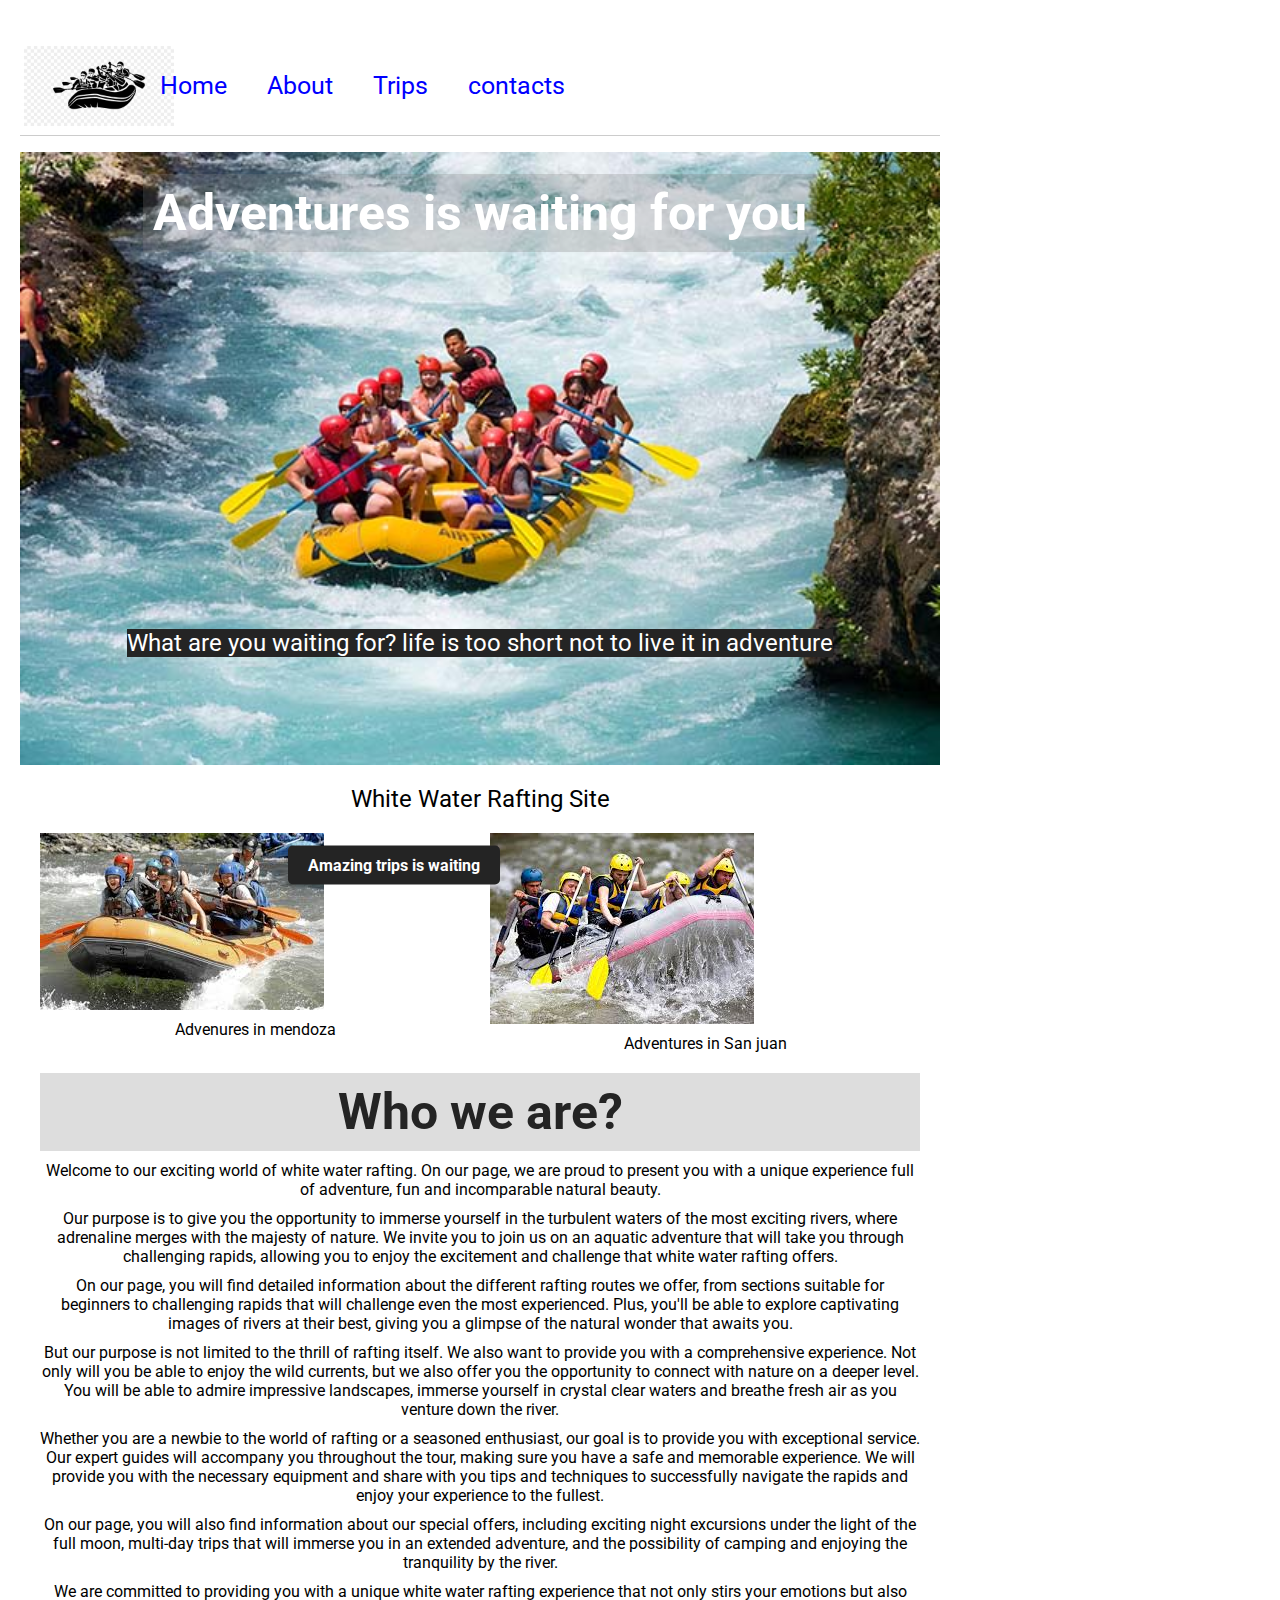
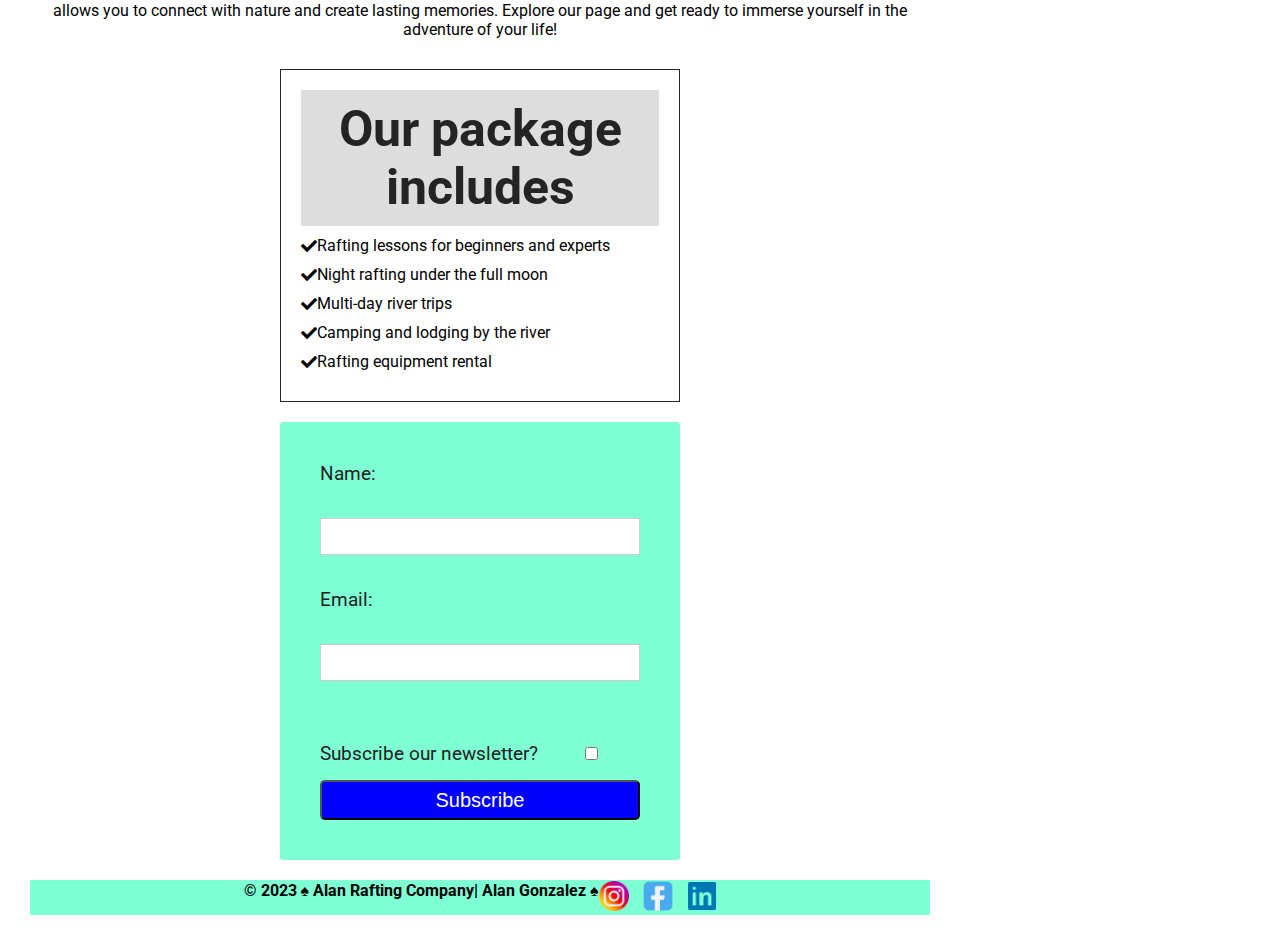
==== wwr/index.html @ f1890069 "fin de curso" ====
<!DOCTYPE html>
<html lang="en-US">
<head>
    <meta charset="UTF-8">
    <meta http-equiv="X-UA-Compatible" content="IE=edge">
    <meta name="viewport" content="width=device-width, initial-scale=1.0">
    <meta name="description" content="Home description">
    <meta name="author" content="Alan Gonzalez">
    <title>Home</title>
    <link rel="stylesheet" href="styles/styles.css">
    <link rel="stylesheet" href="https://cdnjs.cloudflare.com/ajax/libs/font-awesome/5.15.3/css/all.min.css">
</head>
<body>
    <header>
        <img src="images/kisspng-rafting-whitewater-clip-art-river-vector-5adc0278f17565.365266351524367992989.jpg" alt="">
        <nav class="navigation">
            <ul>
                <li><a href="#">Home</a></li>
                <li><a href="about.html">About</a></li>
                <li><a href="trips.html">Trips</a></li>
                <li><a href="contact.html">contacts</a> </li> 
            </ul>      
        </nav>    
    </header>
    <main>
        <div class="hero">
            <img src="images/image-hero.jpg" alt="">
            <h2>Adventures is waiting for you</h2>
            <p>What are you waiting for? life is too short not to live it in adventure</p>
        </div>
        <div class="trip-container">
            <a class="cta-button" href="trips.html">Amazing trips is waiting</a>
        </div>
        <div class="grid-container">
            <div class="header">White Water Rafting Site</div>
            <div class="image1">
              <img src="images/rafting_index.jpg" alt="Imagen 1">
              <div class="content">Advenures in mendoza</div>
            </div>
            <div class="image2">
              <img src="images/rafting_index2.jpg" alt="Imagen 2">
              <div class="content">Adventures in San juan</div>
            </div>
            <div class="description">
              <h2>Who we are?</h2>
              <p>Welcome to our exciting world of white water rafting. On our page, we are proud to present you with a unique experience full of adventure, fun and incomparable natural beauty.</p>
              <p>Our purpose is to give you the opportunity to immerse yourself in the turbulent waters of the most exciting rivers, where adrenaline merges with the majesty of nature. We invite you to join us on an aquatic adventure that will take you through challenging rapids, allowing you to enjoy the excitement and challenge that white water rafting offers.</p>
              <p>On our page, you will find detailed information about the different rafting routes we offer, from sections suitable for beginners to challenging rapids that will challenge even the most experienced. Plus, you'll be able to explore captivating images of rivers at their best, giving you a glimpse of the natural wonder that awaits you.</p>
              <p>But our purpose is not limited to the thrill of rafting itself. We also want to provide you with a comprehensive experience. Not only will you be able to enjoy the wild currents, but we also offer you the opportunity to connect with nature on a deeper level. You will be able to admire impressive landscapes, immerse yourself in crystal clear waters and breathe fresh air as you venture down the river.</p>
              <p>Whether you are a newbie to the world of rafting or a seasoned enthusiast, our goal is to provide you with exceptional service. Our expert guides will accompany you throughout the tour, making sure you have a safe and memorable experience. We will provide you with the necessary equipment and share with you tips and techniques to successfully navigate the rapids and enjoy your experience to the fullest.</p>
              <p>On our page, you will also find information about our special offers, including exciting night excursions under the light of the full moon, multi-day trips that will immerse you in an extended adventure, and the possibility of camping and enjoying the tranquility by the river.</p>
              <p>We are committed to providing you with a unique white water rafting experience that not only stirs your emotions but also allows you to connect with nature and create lasting memories. Explore our page and get ready to immerse yourself in the adventure of your life!</p>
            </div>
            <div class="offerings">
              <h2>Our package includes</h2>
              <ul class="custom-list">
                <li><i class="fas fa-check"></i> Rafting lessons for beginners and experts</li>
                <li><i class="fas fa-check"></i> Night rafting under the full moon</li>
                <li><i class="fas fa-check"></i> Multi-day river trips</li>
                <li><i class="fas fa-check"></i> Camping and lodging by the river</li>
                <li><i class="fas fa-check"></i> Rafting equipment rental</li>
              </ul>
            </div>
          </div>
        <form class="form">
            <label class="box">Name:</label>
            <br>
            <input type="text" id="q1" name="q1" class="field"><br>
            <label class="box">Email:</label><br>
            <input type="email" id="q2" name="q2" class="field"><br>
            <br>
            <div class="checkbox-container">
              <input type="checkbox" id="checkbox" class="field checkbox">
              <label for="checkbox">Subscribe our newsletter?</label>
            </div>
            <button type="submit">Subscribe</button>
          </form>
          
    </main>
    <footer>
        <p>	&#169; 2023 &#9824; Alan Rafting Company| Alan Gonzalez &#9824;</p>
        <ul class="iconos-redes-sociales">
            <li><a href="www.instagram.com">
            <img src="images/3225191_app_instagram_logo_media_popular_icon.png" alt="icono1"></a></li>
            <li><a href="www.facebook.com">
            <img src="images/3377045_facebook_logo_media_social_icon.png" alt="icono2">
            </a></li>
           <li><a href="www.linkedin.com">
            <img src="images/4362961_linkedin_social_media_icon.png" alt="icono3"></a></li>
        </ul>
    </footer>
</body>
</html>
---- wwr/styles/styles.css ----
@import url('https://fonts.googleapis.com/css2?family=Roboto:wght@400;500&display=swap');

* {
  margin: 0;
  padding: 0;
  box-sizing: border-box;
}

:root {
  --primary-color: #242424;
  --secondary-color: #FFFFFF;
  --accent1-color: aquamarine;
  --accent2-color: blue;
  --heading-font: 'Roboto', sans-serif;
  --paragraph-font: 'Roboto', serif;
  --nav-background-color: rgba(9, 108, 237, 0.797);
  --nav-link-color: blue;
  --nav-hover-link-color: rgb(0, 145, 255);
  --nav-hover-background-color: blue;
}

body {
  font-family: var(--paragraph-font);
  max-width: 960px;
  padding: 20px;
}

header {
    width: 100%;
    height: 100px;
    margin: 1rem auto;
    display: grid;
    grid-template-columns: 120px 1fr 2fr;
    align-items: center;
    justify-items: start;
    border-bottom: 1px solid #ccc;
    max-width: 1000px;
    background-color: var(--secondary-color);
  }
  
header img {
  margin: 0 0.25rem 0;
  width: 150px;
  height: auto;
}

.navigation {
  display: flex;
  justify-content: center;
}

.navigation ul {
  list-style: none;
  display: flex;
}

.navigation li {
  flex: 1 1 100%;
}

.navigation a {
  display: block;
  font-size: 25px;
  color: navy;
  padding: 20px;
  text-decoration: none;
}

nav a:link,
nav a:visited {
  color: var(--nav-link-color);
}

nav a:hover {
  color: var(--nav-hover-link-color);
  background-color: var(--accent1-color);
}

h1,
h2 {
  font-family: var(--heading-font);
  color: var(--primary-color);
}
.cta-container {
    text-align: center;
    margin: 10px;
  }
  
  .cta-button {
    display: inline-block;
    padding: 10px 20px;
    background-color: var(--primary-color);
    color: #FFFFFF;
    text-decoration: none;
    font-weight: bold;
    border-radius: 5px;
  }


article h2{
    margin: 50px;
    font-size: 2.2rem;
    color: var(--primary-color);
}

.hero {
  display: flex;
  flex-direction: column;
  position: relative;
}
.hero img{
    display: block;
    width: 100%;
    height: auto;
}
.hero h1 {
  margin: 0 auto;
  top: 30px;
  left: 300px;
  color: var(--secondary-color);
  background-color: var(--primary-color);
}

.hero h2 {
    
    position: absolute;
    top: 10%;
    left: 50%;
    transform: translate(-50%, -50%);
    text-align: center;
    color: #fff;
    white-space: nowrap;
    
    /* Animación */
    animation: colorChange 3s infinite;
  }

  .hero p{
    position: absolute;
    top: 80%;
    left: 50%;
    transform: translate(-50%, -50%);
    text-align: center;
    font-size: 1.5em;
    color: var(--secondary-color);
    background-color: var(--primary-color);
    white-space: nowrap;
  }

  .trip-container {
    position: absolute;
    top: 95%;
    left: 30%;
    transform: translate(-50%, -50%);
    text-align: center;
    margin: 10px;
    animation: colorChange 3s infinite;
  }
  
  .trip-button {
    display: inline-block;
    padding: 10px 20px;
    background-color: var(--primary-color);
    color: #FFFFFF;
    text-decoration: none;
    font-weight: bold;
    border-radius: 5px;
    animation: colorChange 3s infinite;
  }
  .grid-container {
    display: grid;
    grid-template-columns: 1fr 1fr;
    grid-template-rows: auto;
    grid-gap: 20px;
    max-width: 100%;
    margin: 0 auto;
    padding: 20px;
    text-align: center;
  }
  .description p {
    margin-bottom: 10px;
  }
  .offerings {
    text-align: center;
    border: 1px solid var(--primary-color);
    padding: 20px;
    max-width: 400px;
    margin: 0 auto;
  }
  .offerings ul {
    padding-left: 20px;
    list-style-type: disc;
    padding: 0;
    margin: 0;
    list-style: none;

  }
  .offerings h2 {
    margin-bottom: 10px;
  }
  .custom-list li {
    display: flex;
    align-items: center;
    margin-bottom: 10px;
  }
  
  .header {
    grid-column: 1 / -1;
    text-align: center;
    font-size: 24px;
  }
  
  .image1,
  .image2 {
    display: grid;
    grid-template-columns: 1fr;
    grid-template-rows: auto 1fr;
    grid-gap: 10px;
  }
  
  .image1 img,
  .image2 img {
    max-width: 100%;
    height: auto;
  }
  
  .content {
    text-align: center;
  }
  
  .description,
  .offerings {
    grid-column: 1 / -1;
  }
  
  .description h2,
  .offerings h2 {
    margin-bottom: 10px;
  }
  
  
 

.contact {
  display: grid;
  grid-template-columns: repeat(1, 1fr);
  width: 100%;
  height: auto;
  padding: 10px;
  padding-bottom: 10px;
}

aside {
  display: flex;
  flex-wrap: wrap;
  width: 100%;
  height: auto;
}

.contact h2 {
  display: flex;
  align-items: start;
  padding: 10px;
  font-size: 1.5rem;
  font-weight: bold;
  font-style: italic;
  color: black;
  font-family: var(--paragraph-font);
  background-color: rgba(128, 128, 128, 0.54);
  border-radius: 2%;
}

.contact p {
  display: flex;
  justify-content: start;
  font-weight: bold;
  font-style: italic;
  background-color: rgba(128, 128, 128, 0.54);
  padding: 15px;
}

iframe {
  display: flex;
  justify-content: space-between;
  margin-left: 160px;
}

.imagen {
  position: absolute;
  top: -500px;
  left: 500px;
  border-radius: 2px;
  float: right;
}

section {
  padding: 50px;
}

h2 {
  display: flex;
  justify-content: center;
  padding: 10px;
  font-size: 50px;
  background-color: rgba(128, 128, 128, 0.27);
}

.container {
  display: grid;
}

.container figure img {
  display: grid;
  grid-template-columns: repeat(3, 33%);
  grid-template-rows: 200px;
  grid-gap: 20px;
  width: 50%;
  margin: 0 auto;
  border-radius: 100px;
}

figcaption {
  background-color: #222;
  color: #fff;
  font-style: italic;
  font-size: smaller;
  font-family: sans-serif;
  padding: 3px;
  text-align: center;
}

section p {
  font-size: 1.5rem;
  line-height: 2rem;
  font-family: var(--paragraph-font);
  padding-top: 30px;
}

footer {
  display: flex;
  background-color: var(--accent1-color);
  justify-content: center;
  padding-top: 1px;
  margin: 10px;
}

footer p {
  font-weight: bold;
  height: auto;
  display: flex;
}

.iconos-redes-sociales {
  list-style: none;
  display: inline-block;
  padding: 0;
  margin: 0;
}

.iconos-redes-sociales li {
  display: inline-block;
  margin-right: 10px;
}

.iconos-redes-sociales li:last-child {
  margin-right: 0;
}

.iconos-redes-sociales img {
  width: 30px;
  height: auto;
}

.form {
    background-color: var(--accent1-color);
    border-radius: 3px;
    font-size: 1.2em;
    color: #989898;
    margin: 0 auto;
    width: 400px;
    padding: 40px;
    margin-bottom: 20px;
    display: flex;
    flex-direction: column;
  }
  
  .checkbox-container {
    display: flex;
    justify-content: space-between;
    flex-direction: row-reverse;
    align-items: center;
    white-space: nowrap;
    padding-bottom: 10px;
    color: #222;
  }
  
  .checkbox {
    margin-left: 5px;
  }

input,
textarea {
  outline: none;
  border: 0;
  width: 100%;
  margin-top: 10px;
  margin-bottom: 10px;
  box-sizing: border-box;
}

.box {
  box-sizing: border-box;
  font-style: bold;
  color: #222;
}

.field {
  padding: 10px;
  border: solid 1px #ccc;
}

.field:focus {
  border-color: green;
}

button {
  color: white;
  background-color: blue;
  width: 100%;
  height: 40px;
  text-align: center;
  font-size: 20px;
  border-radius: 5px;
}

button:hover {
  color: #ccc;
}

select {
  color: blue;
  width: 100%;
  margin-top: 10px;
  margin-bottom: 15px;
  font-size: 1em;
  border: none;
  border-radius: 3px;
}

table {
    width: 100%;
    border-collapse: collapse; 
  }

  th, td {
    border: 1px solid #4d0cda;
    padding: 8px; 
    text-align: left; 
    width: 33%;
}

  thead {
    background-color: var(--primary-color);
    color: #fff;
  }








  @keyframes colorChange {
    0% {
      color: #fff; /* Color inicial */
    }
    30% {
      color: #b50505; /* Color intermedio */
    }
    60% {
        color: #1105b5; /* Color intermedio */
      }
    100% {
      color: #fff; /* Color final */
    }
  }
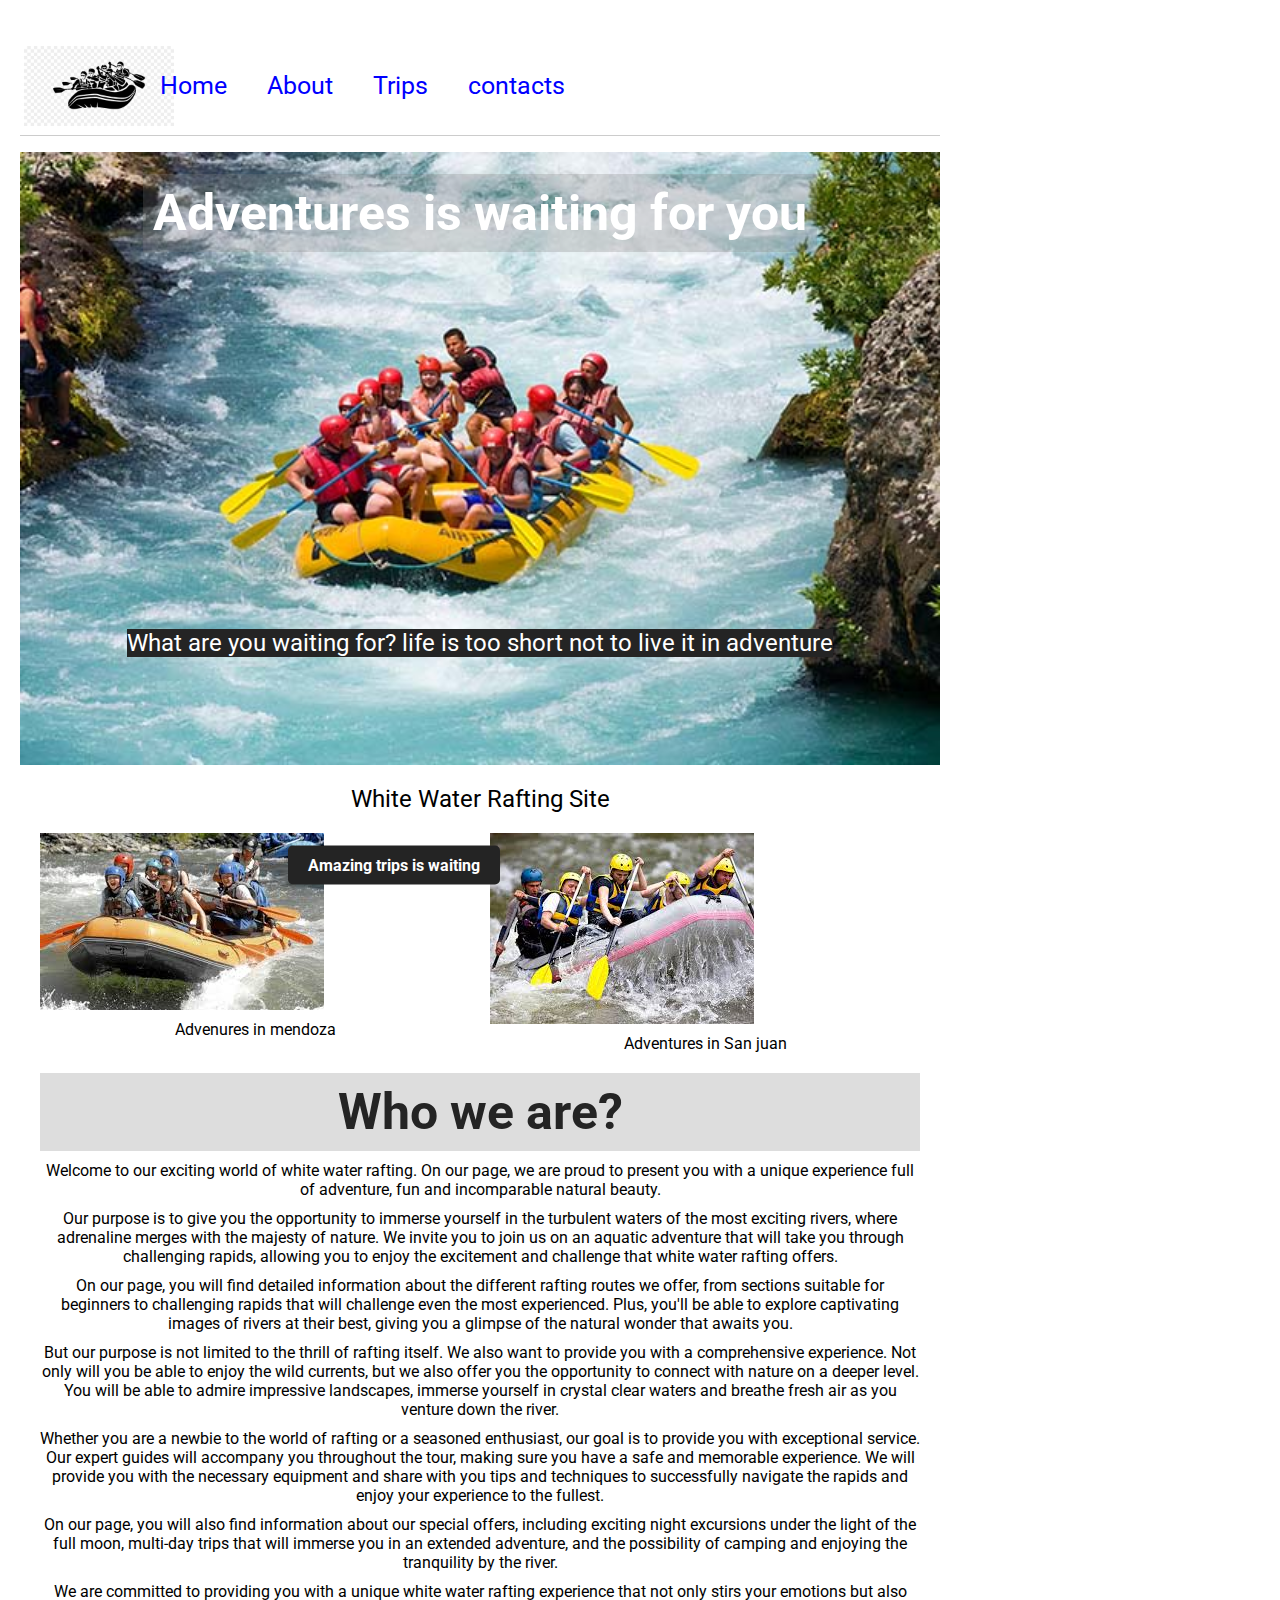
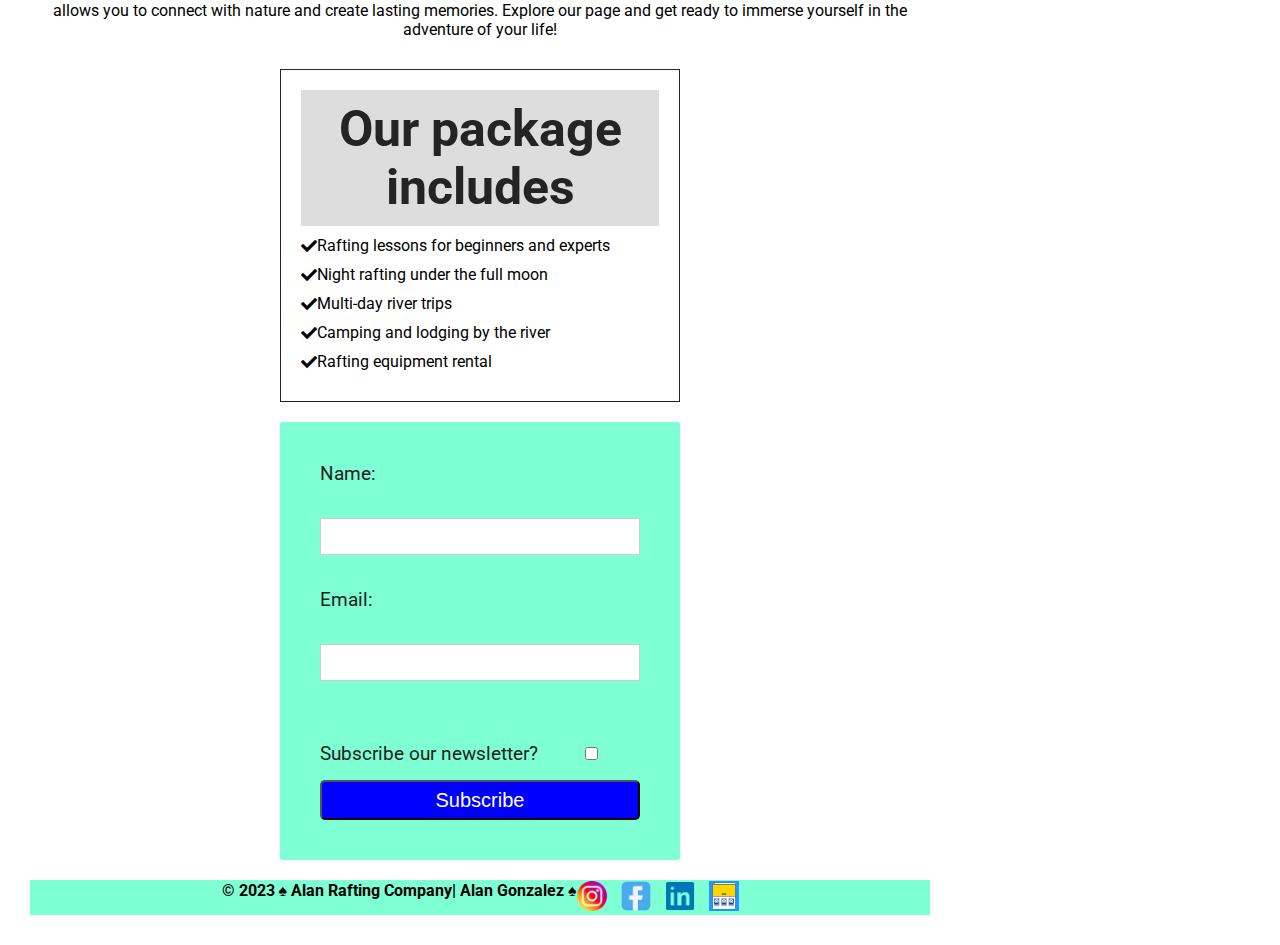
==== commit 5c1d8fee: "agregado imagen footer" ====
--- a/wwr/index.html
+++ b/wwr/index.html
@@ -87,6 +87,8 @@
             </a></li>
            <li><a href="www.linkedin.com">
             <img src="images/4362961_linkedin_social_media_icon.png" alt="icono3"></a></li>
+            <li><a href="https://app.moqups.com/Gz2eoqXSfJGj4NCSmZW183N9hjz86wzJ/view/page/a4a30148f">
+                <img src="images/wireframe.png" alt="icono4"></a></li>
         </ul>
     </footer>
 </body>
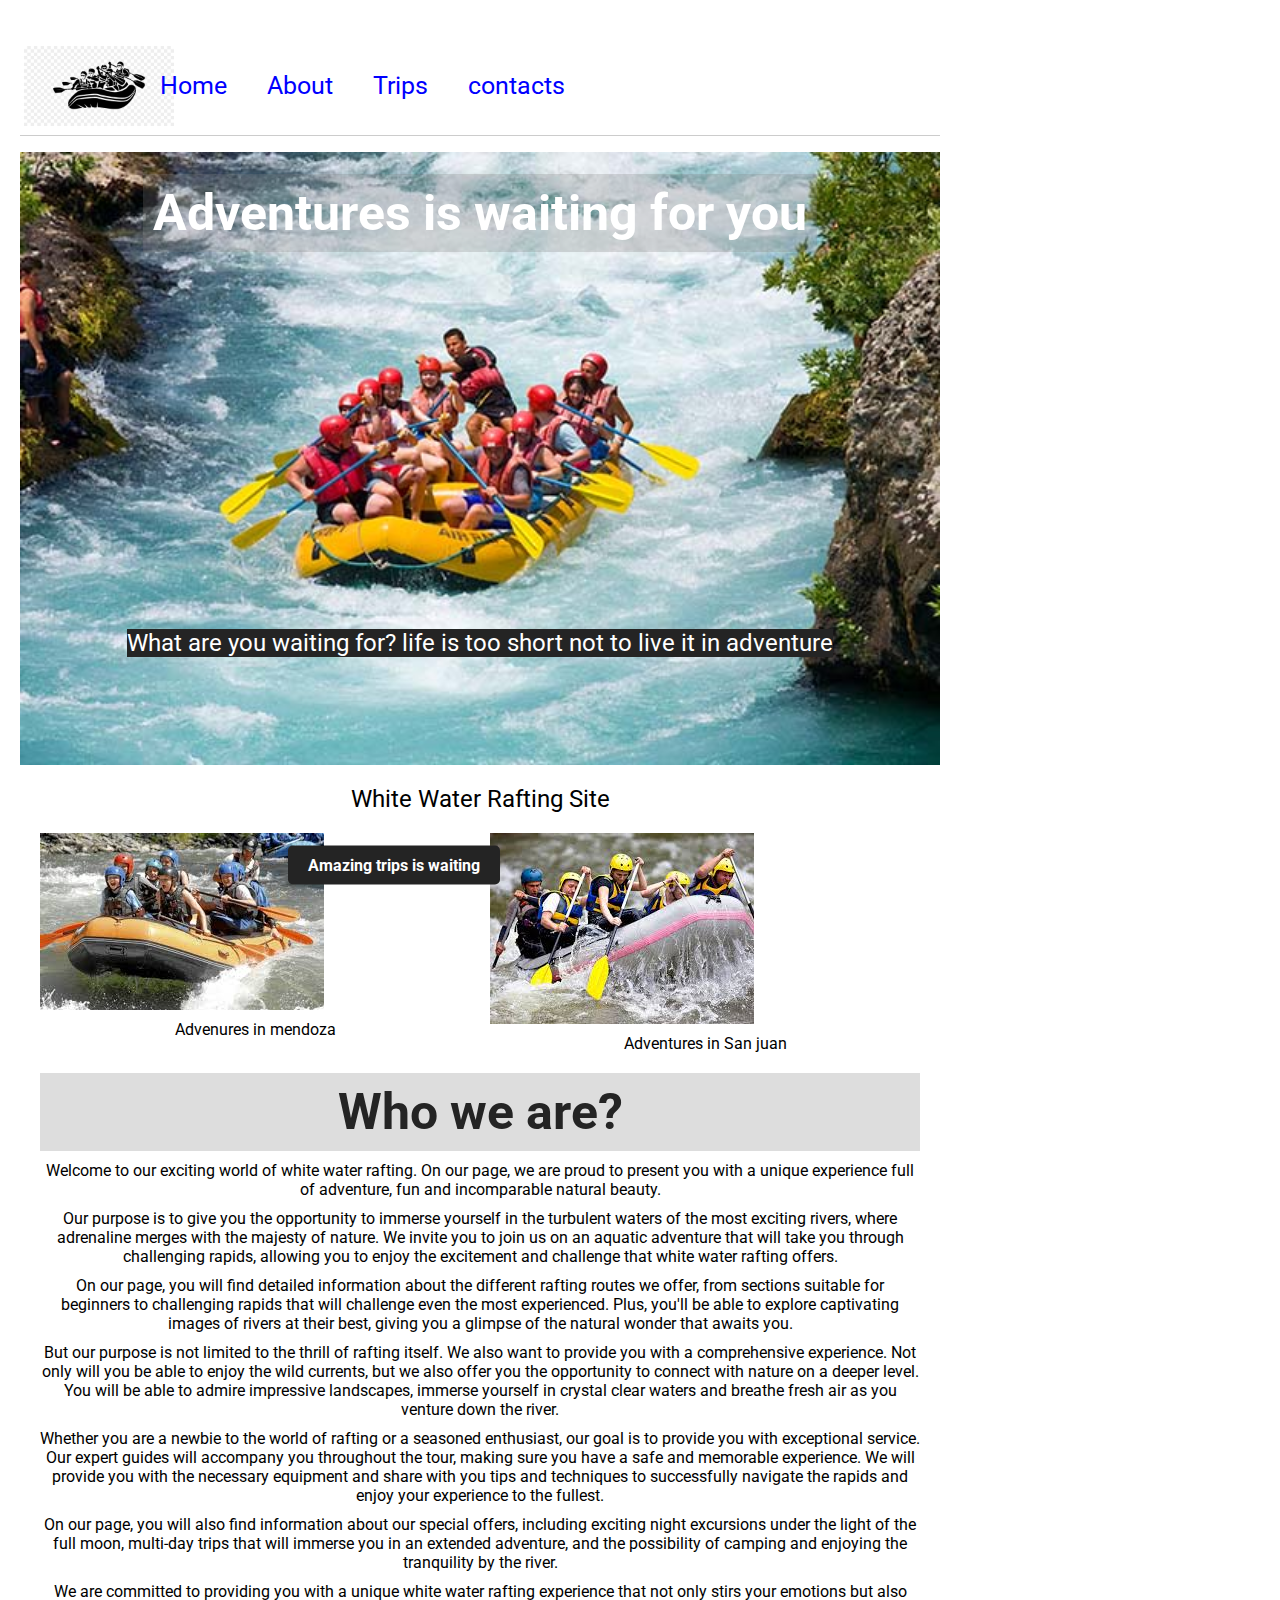
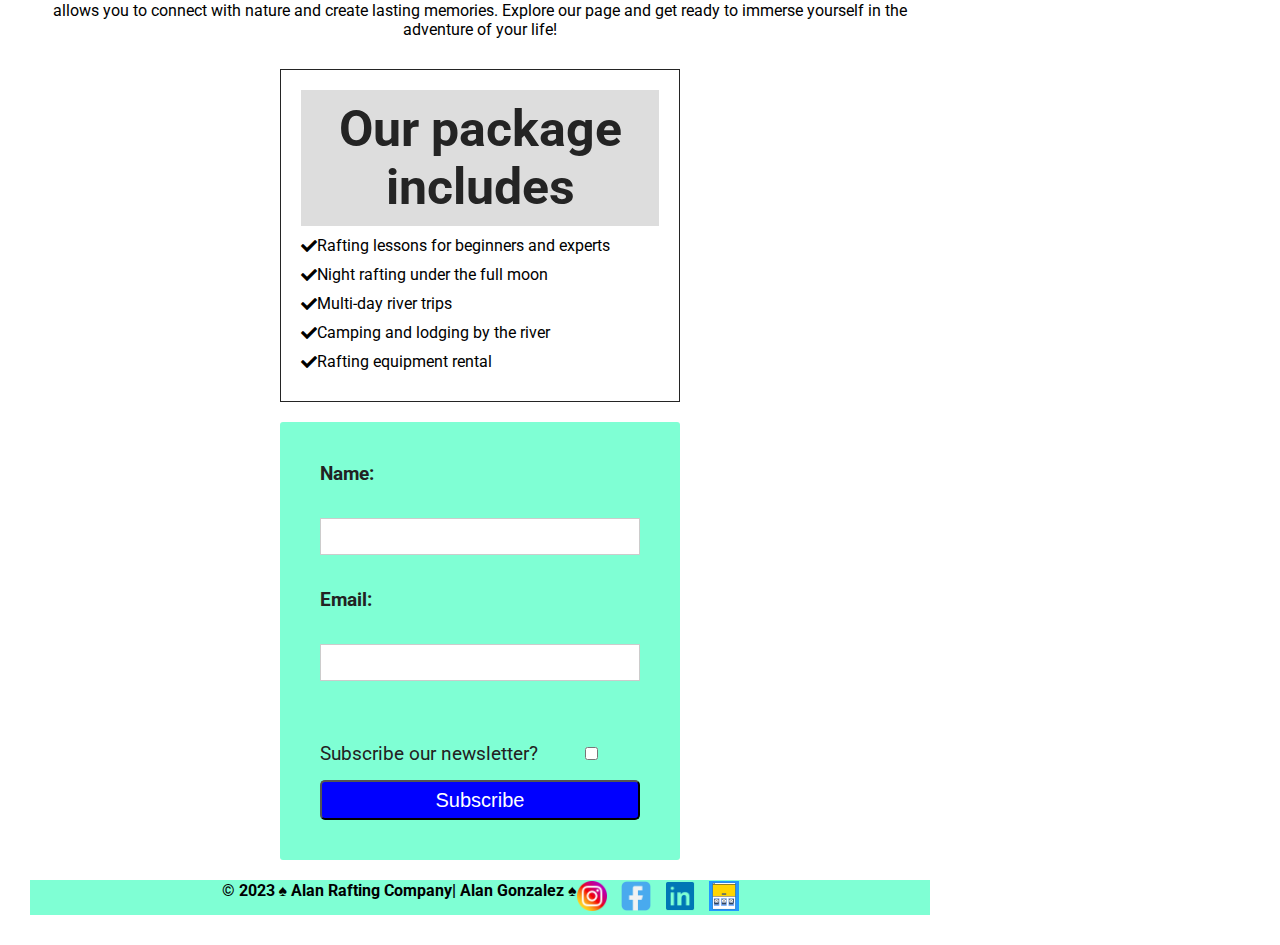
==== commit 82a06342: "cambios about" ====
--- a/wwr/index.html
+++ b/wwr/index.html
@@ -23,7 +23,7 @@
         </nav>    
     </header>
     <main>
-        <div class="hero">
+        <div class="hero1">
             <img src="images/image-hero.jpg" alt="">
             <h2>Adventures is waiting for you</h2>
             <p>What are you waiting for? life is too short not to live it in adventure</p>
--- a/wwr/styles/styles.css
+++ b/wwr/styles/styles.css
@@ -97,31 +97,54 @@
   }
 
 
-article h2{
+
+.hero{
+    display: flex;
+    flex-direction: column;
+    position: relative;
+}
+.hero h1{
+    position: absolute;
+    top: 50px;
+    left: 200px;
+    align-items: center;
+}
+
+
+.hero article img{
+    position: absolute;
+    width: 400px;
+    height: auto;
+    top: 90px;
+    border-radius: 10px;
+}
+.hero article h2{
+    position: absolute;
+    top: 300px;
     margin: 50px;
     font-size: 2.2rem;
     color: var(--primary-color);
 }
 
-.hero {
+.hero1 {
   display: flex;
   flex-direction: column;
   position: relative;
 }
-.hero img{
+.hero1 img{
     display: block;
     width: 100%;
     height: auto;
 }
-.hero h1 {
+.hero1 h1 {
   margin: 0 auto;
-  top: 30px;
+  top: 20px;
   left: 300px;
   color: var(--secondary-color);
   background-color: var(--primary-color);
 }
 
-.hero h2 {
+.hero1 h2 {
     
     position: absolute;
     top: 10%;
@@ -135,7 +158,7 @@
     animation: colorChange 3s infinite;
   }
 
-  .hero p{
+  .hero1 p{
     position: absolute;
     top: 80%;
     left: 50%;
@@ -410,7 +433,7 @@
 
 .box {
   box-sizing: border-box;
-  font-style: bold;
+  font-weight: bold;
   color: #222;
 }
 
